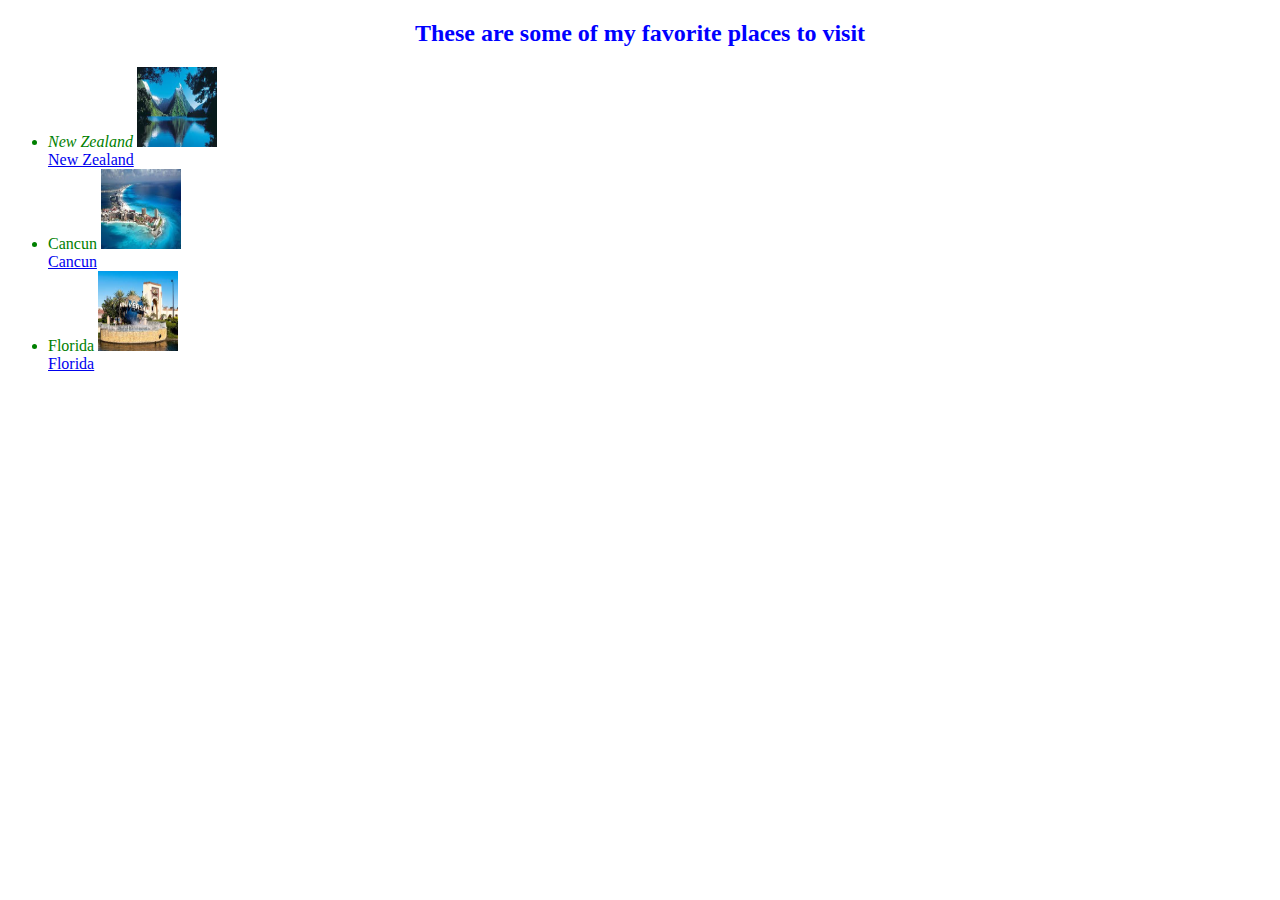
==== favorite-places.html @ f612e2db "added css pages, favorite-places.html, images, and getting ready to make a stylsheet for both my-fir" ====
<!DOCTYPE html>
<html>
  <head>
    <link href="css/styles2.css" rel="stylesheet" type="text/css">
    <title>My favorite places!</title>
  </head>
  <body>
    <h2>These are some of my favorite places to visit</h2>
    <ul>
      <li>
        <em>New Zealand</em>
        <img src="img/NZ.jpg" alt="this is NZ"
        height="80" width="80">
        <a href="http://www.NZ.com/"><br>
        New Zealand </a>
      </li>
      <li>
        Cancun
        <img src="img/CC.jpg" alt="This is Cancun"
        height="80" width="80">
        <a href="http://www.Cancunparty.com"><br>
          Cancun</a>
      </li>
      <li>
        Florida
        <img src="img/florida.jpg" alt="This is Florida"
        height="80" width="80">
        <a href="http://www.florida.com"><br>
          Florida</a>
      </li>
    </ul>
  </body>
</html>
---- css/styles2.css ----
h2 {
  color:blue;
  text-align:center;
  font-size: 10
}

li {
  line-height:normal;
  color: green;
}
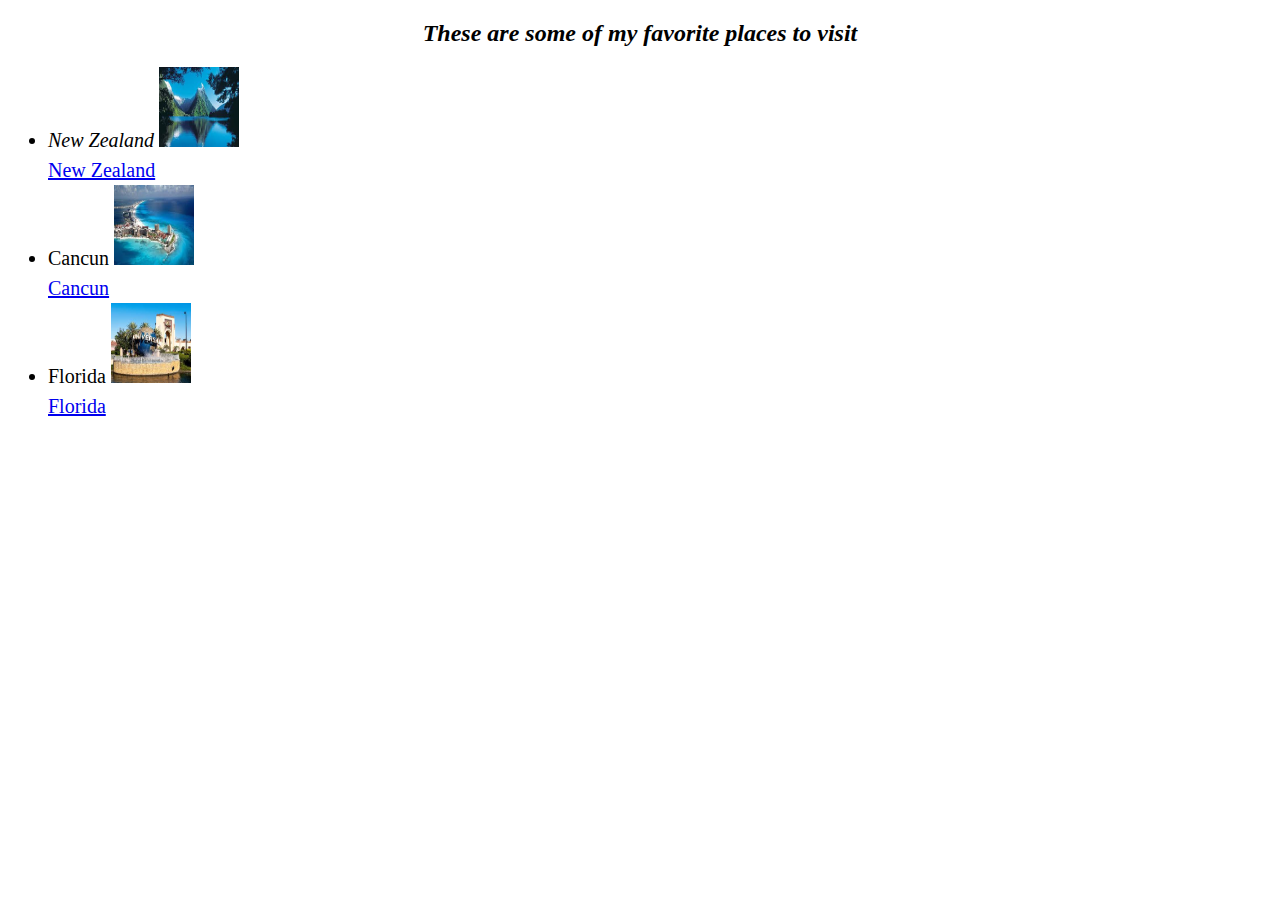
==== commit e0ebbbac: "Made one universal style sheet and applied them to favorite-things and favorite-places files" ====
--- a/favorite-places.html
+++ b/favorite-places.html
@@ -1,7 +1,7 @@
 <!DOCTYPE html>
 <html>
   <head>
-    <link href="css/styles2.css" rel="stylesheet" type="text/css">
+    <link href="css/styles.css" rel="stylesheet" type="text/css">
     <title>My favorite places!</title>
   </head>
   <body>
--- a/css/styles.css
+++ b/css/styles.css
@@ -0,0 +1,17 @@
+h1 {
+  color: red;
+}
+
+h2 {
+  font-style: italic;
+  text-align: center;
+}
+
+p {
+  font-family: sans-serif;
+}
+
+ul {
+  font-size: 20px;
+  line-height: 30px;
+}
